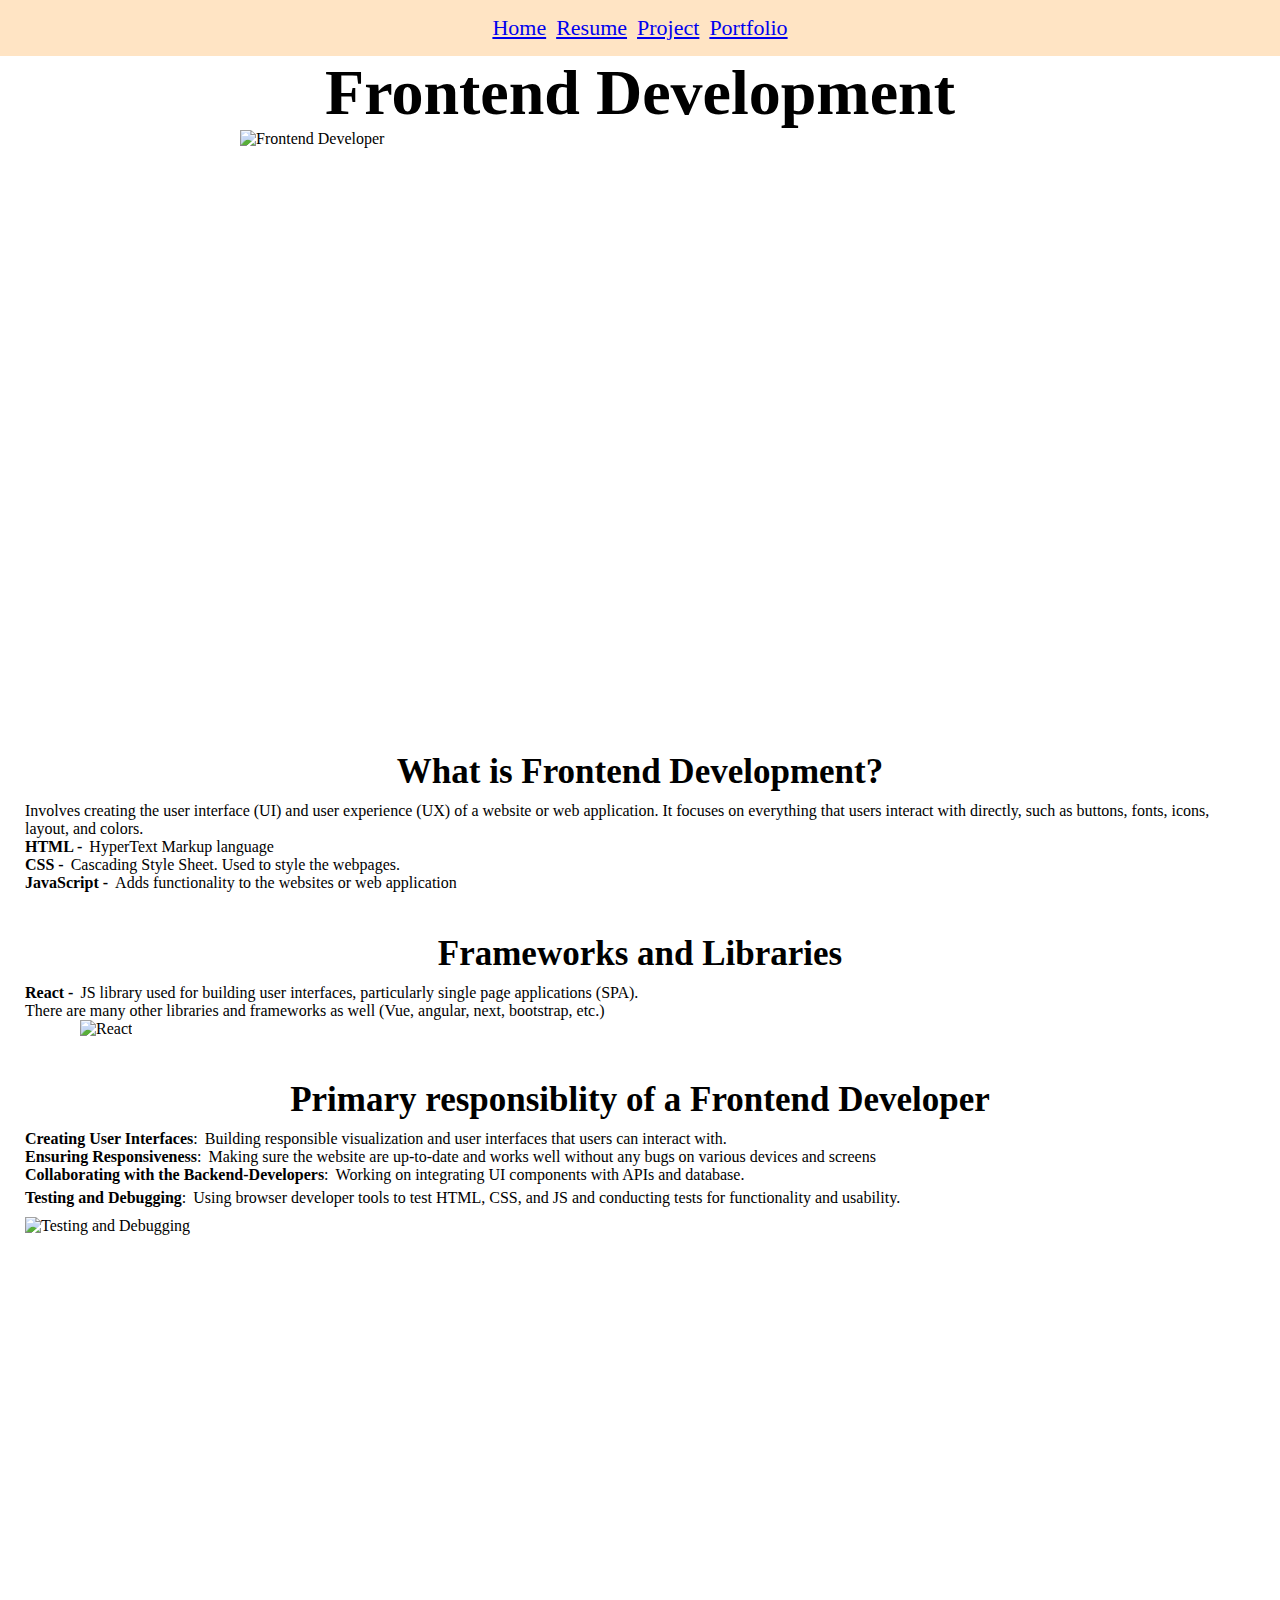
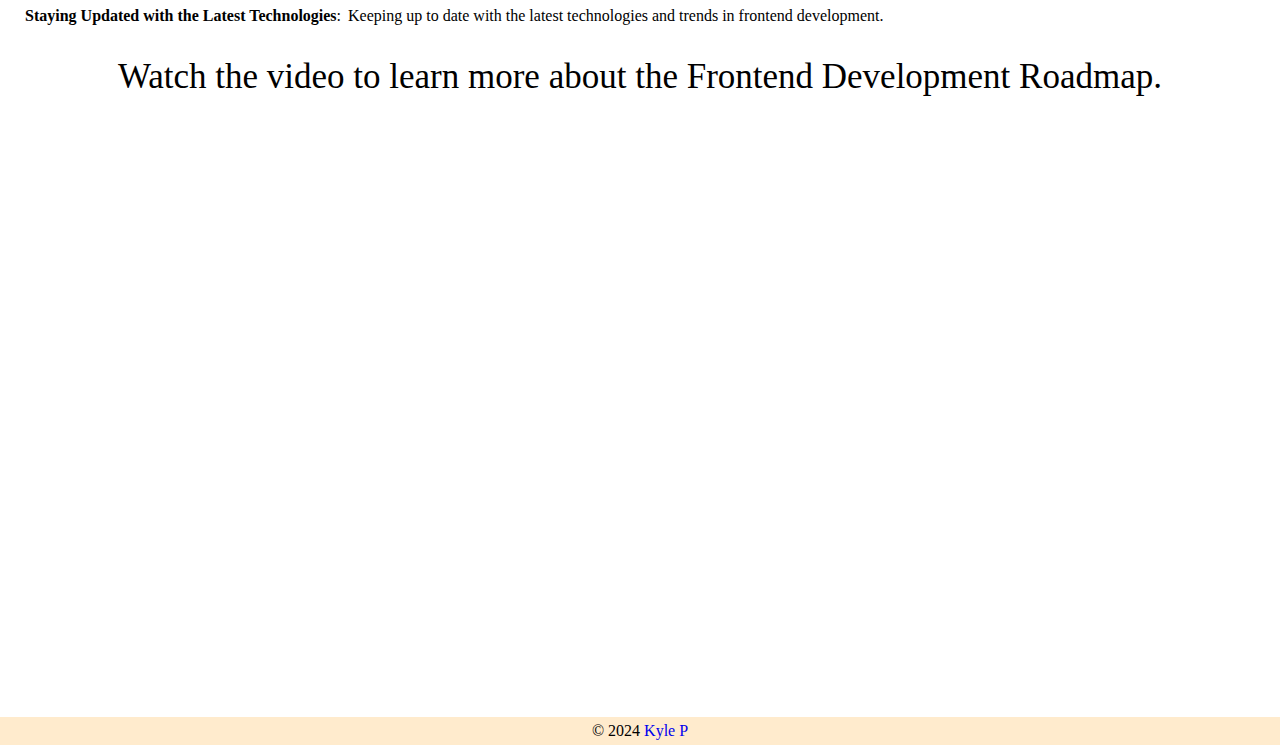
==== index.html @ f185a5be "Added styles to pages" ====
<!DOCTYPE html>
<html lang="en">
<head>
    <meta charset="UTF-8">
    <meta name="viewport" content="width=device-width, initial-scale=1.0">
    <link rel="stylesheet" href="style.css">
    <title>Kyle P: Project 2 - Home</title>
</head>
<body>
    <nav id="main-nav">
        <ul>
            <li>
                <a href="index.html">
                    Home
                </a>
            </li>
            <li>
                <a href="resume.html">
                    Resume
                </a>
            </li>
            <li>
                <a href="project.html">
                    Project
                </a>
            </li>
            <li>
                <a href="portfolio.html">
                    Portfolio
                </a>
            </li>
        </ul>
    </nav>
    <main>
        <h1 class="title">Frontend Development</h1>
        <section>
            <div class="fdev">
                <img class="img" src="https://www.trickyenough.com/wp-content/uploads/2020/08/development-scaled.jpg"
                    alt="Frontend Developer">
                <div class="fdevBox">
                    <h3 class="title2">What is Frontend Development?</h3>
                    <p class="para">
                        Involves creating the user interface (UI) and user experience (UX) of a website or web
                        application.
                        It focuses on everything that users interact with directly, such as buttons, fonts, icons,
                        layout, and
                        colors.
                    </p>
                    <ol class="list">
                        <li>
                            <strong>
                                HTML -
                            </strong>
                            <p>
                                HyperText Markup language
                            </p>
                        </li>
                        <li>
                            <strong>
                                CSS -
                            </strong>
                            <p>
                                Cascading Style Sheet. Used to style the webpages.
                            </p>
                        </li>
                        <li>
                            <strong>
                                JavaScript -
                            </strong>
                            <p>
                                Adds functionality to the websites or web application
                            </p>
                        </li>
                    </ol>
                </div>
            </div>
            <div class="fdevBox">
                <h3 class="title2">Frameworks and Libraries</h3>
                <ol class="txt">
                    <div class="frame">
                        <li>
                            <strong>
                                React -
                            </strong>
                            <p>
                                JS library used for building user interfaces, particularly single page applications
                                (SPA).
                            </p>
                        </li>
                        <li>
                            There are many other libraries and frameworks as well (Vue, angular, next, bootstrap, etc.)
                        </li>
                    </div>
                    <img class="img2" src="https://k2bindia.com/wp-content/uploads/2015/08/React.png" alt="React">
                </ol>
            </div>
            <div class="fdevBox">
                <div class="">
                    <h3 class="title2">
                        Primary responsiblity of a Frontend Developer
                    </h3>
                    <ol>
                        <li>
                            <strong>
                                Creating User Interfaces
                            </strong>:
                            <p>
                                Building responsible visualization and user interfaces that users can interact with.
                            </p>
                        </li>
                        <li>
                            <strong>
                                Ensuring Responsiveness
                            </strong>:
                            <p>
                                Making sure the website are up-to-date and works well without any bugs on various
                                devices and
                                screens
                            </p>
                        </li>
                        <li>
                            <strong>
                                Collaborating with the Backend-Developers
                            </strong>:
                            <p>
                                Working on integrating UI components with APIs and database.
                            </p>
                        </li>
                        <div class="fdevboxList">
                            <li class="fdevboxListLi">
                                <strong>
                                    Testing and Debugging
                                </strong>:
                                <p>
                                    Using browser developer tools to test HTML, CSS, and JS and conducting tests for
                                    functionality
                                    and usability.
                                </p>
                            </li>
                            <img class="img3"
                                src="https://th.bing.com/th/id/OIP.OmOirGO0nR5psoigMhuXGwHaFj?w=245&h=184&c=7&r=0&o=5&dpr=2&pid=1.7"
                                alt="Testing and Debugging">
                        </div>
                        <li>
                            <strong>
                                Staying Updated with the Latest Technologies
                            </strong>:
                            <p>
                                Keeping up to date with the latest technologies and trends in frontend development.
                            </p>
                        </li>
                    </ol>
                </div>
            </div>
            <p class="title2">
                Watch the video to learn more about the Frontend Development Roadmap.
            </p>
            <iframe class="img" width="860" height="315"
                src="https://www.youtube.com/embed/Tef1e9FiSR0?si=4WIfSPmwGZaE449Z" title="YouTube video player"
                frameborder="0"
                allow="accelerometer; autoplay; clipboard-write; encrypted-media; gyroscope; picture-in-picture; web-share"
                referrerpolicy="strict-origin-when-cross-origin" allowfullscreen>
            </iframe>
        </section>
    </main>
    <footer class="footer">
        &copy; 2024 <a href="https://github.com/Kyl67899/webDev_Project1">Kyle P</a>
    </footer>
</body>

</html>
---- style.css ----
*{
    box-sizing: border-box;
    margin: 0;
    padding: 0;
}

html,
body{
    width: 100%;
    height: 100%;
}

#main-nav{

}

#main-nav ul{
    display: flex;
    justify-content: center;
    font-size: 22px;
    padding: 10px;
    background-color: bisque;
}

#main-nav ul li{
    list-style-type: none;
    padding: 5px;
}

/* frontend */
.fdev{

}

.fdevBox{
    list-style-type: square;
    padding: 10px 25px 20px;
}

.fdevBox ol li{
    display: flex;
}

.fdevBox ol li p{
    padding-left: 7px;
}

.fdevboxList{
    display: flex;
    flex-direction: row;
}

.para{

}

/* img */
.img{
    width: 800px;
    height: 600px;
    display: flex;
    margin: auto;
}

.img1{
    width: 50px;
    height: 50px;
}

.img2{
    width: 158px;
    height: 92px;
    padding-left: 55px;
}

.img3{
    width: 400px;
    height: 400px;
}

.fdevboxList {
    display: flex;
    flex-direction: column;
    padding-top: 5px;
}

.fdevboxList .img3{
    padding-top: 10px;
    padding-bottom: 10px;
}

/* title */
.title{
    text-align: center;
    font-size: 4em;
}

.title2{
    text-align: center;
    padding-top: 12px;
    padding-bottom: 10px;
    font-size: 35px;
}

.subTitle{
    font-size: 20px;
}

/* footer */
.footer{
    background-color: blanchedalmond;
    text-align: center;
    margin-top: 10px;
    padding: 5px;
}

.footer a{
   text-decoration: none;
}

.footer a:hover{
    text-decoration: underline;
}
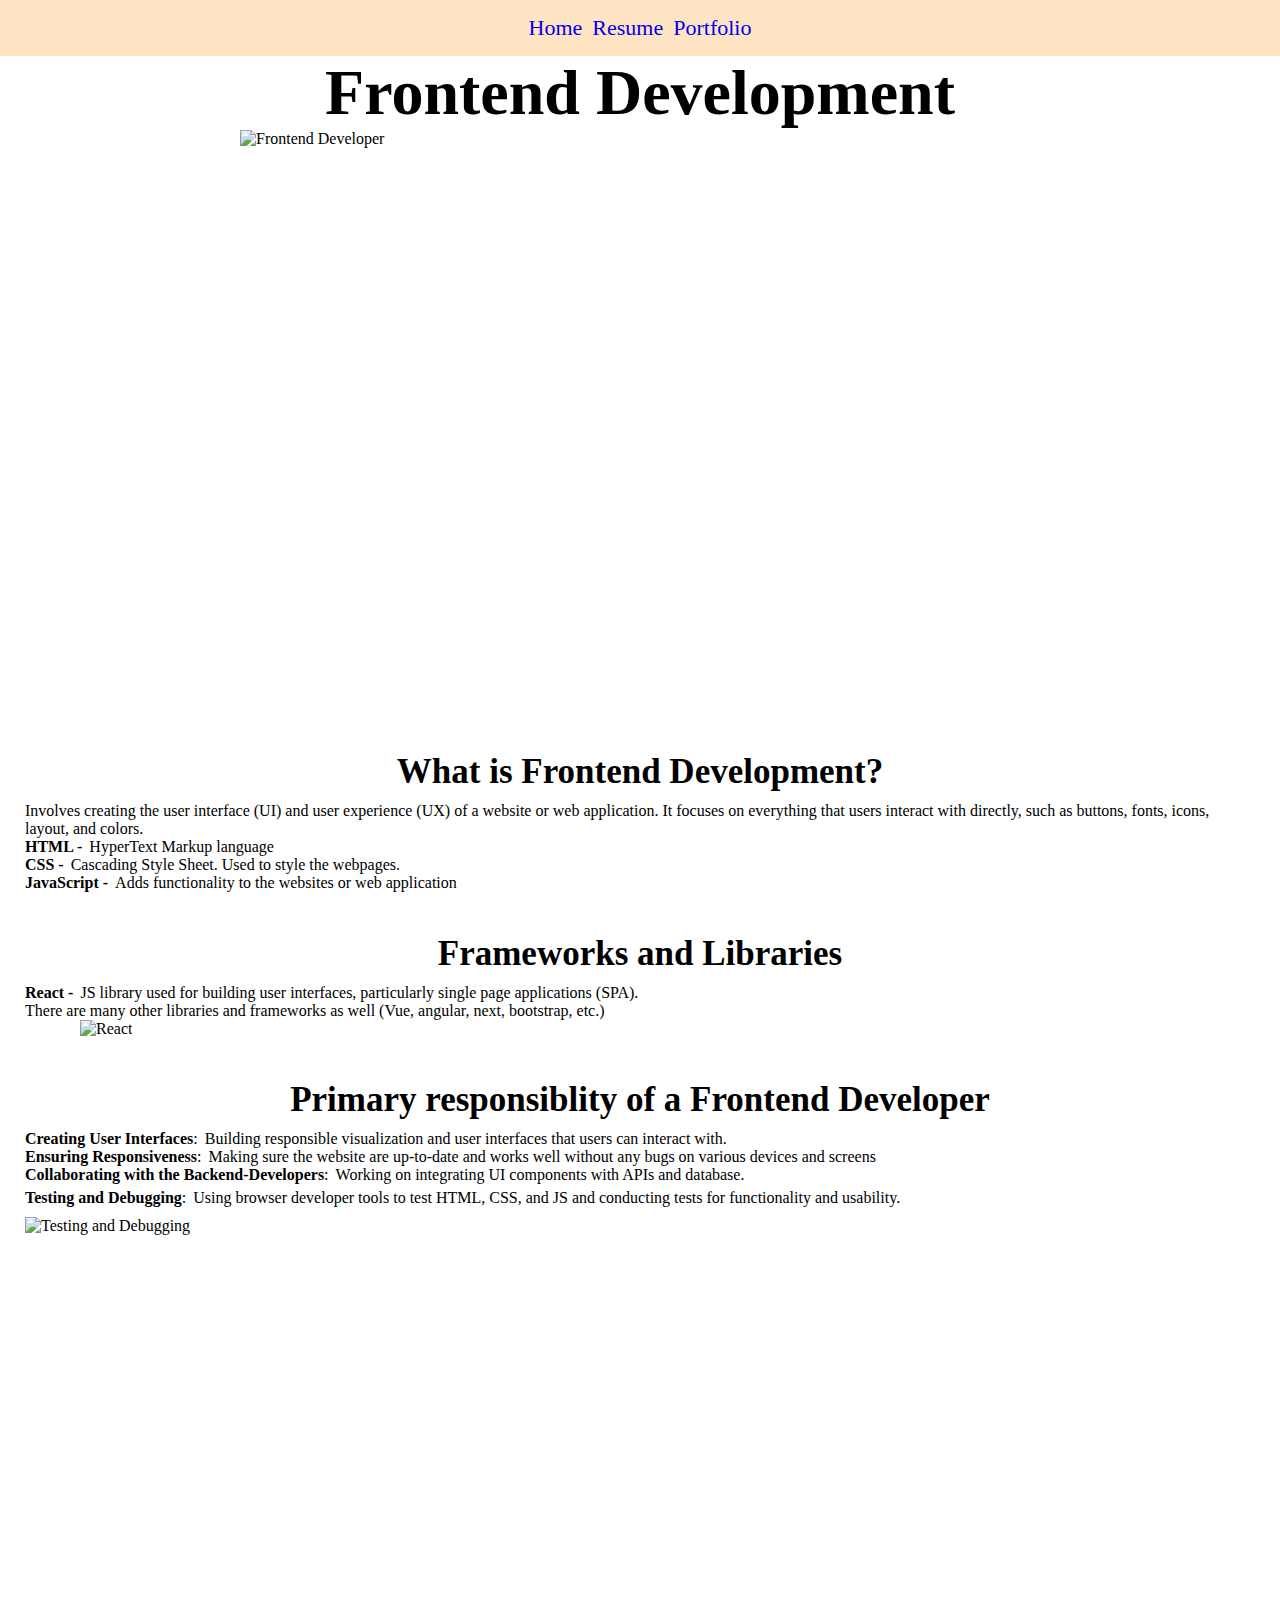
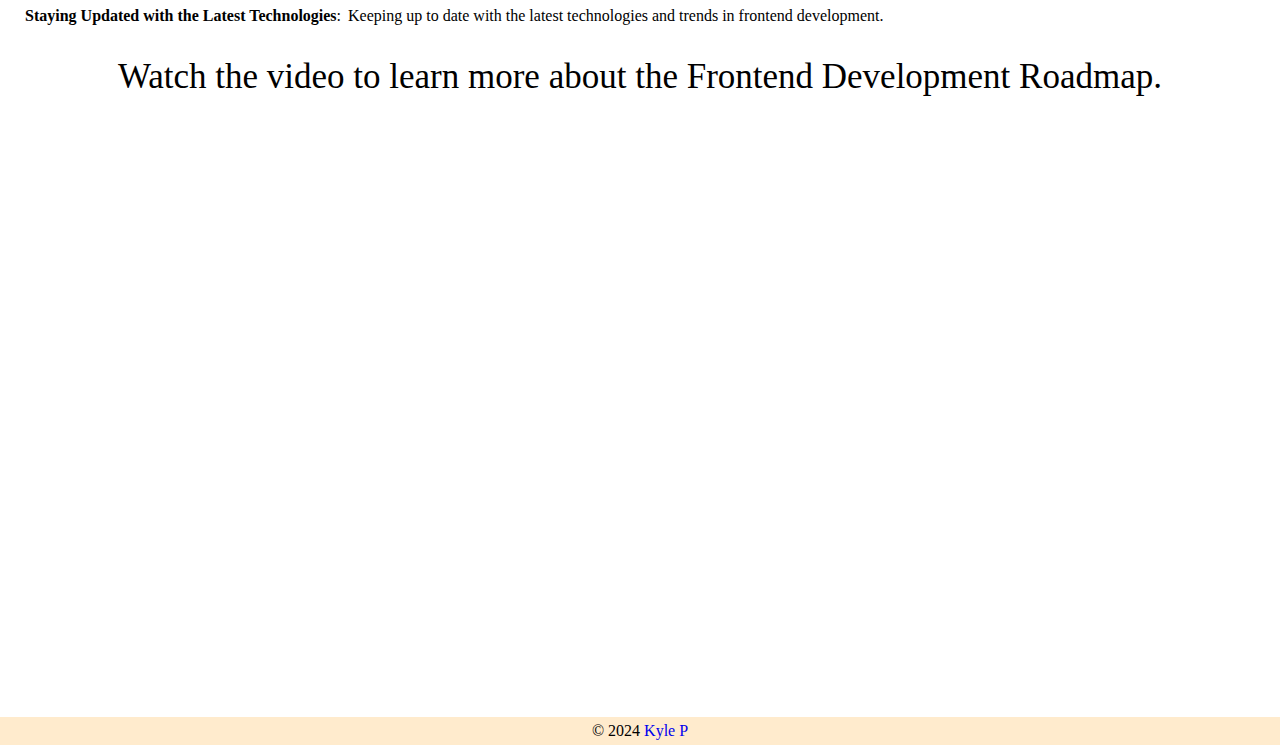
==== commit 9d17db1c: "Removed project link" ====
--- a/index.html
+++ b/index.html
@@ -19,11 +19,11 @@
                     Resume
                 </a>
             </li>
-            <li>
+            <!-- <li>
                 <a href="project.html">
                     Project
                 </a>
-            </li>
+            </li> -->
             <li>
                 <a href="portfolio.html">
                     Portfolio
--- a/style.css
+++ b/style.css
@@ -8,10 +8,6 @@
 body{
     width: 100%;
     height: 100%;
-}
-
-#main-nav{
-
 }
 
 #main-nav ul{
@@ -25,6 +21,14 @@
 #main-nav ul li{
     list-style-type: none;
     padding: 5px;
+}
+
+#main-nav ul li a{
+    text-decoration: none;
+}
+
+#main-nav a:hover{
+    text-decoration: underline;
 }
 
 /* frontend */
